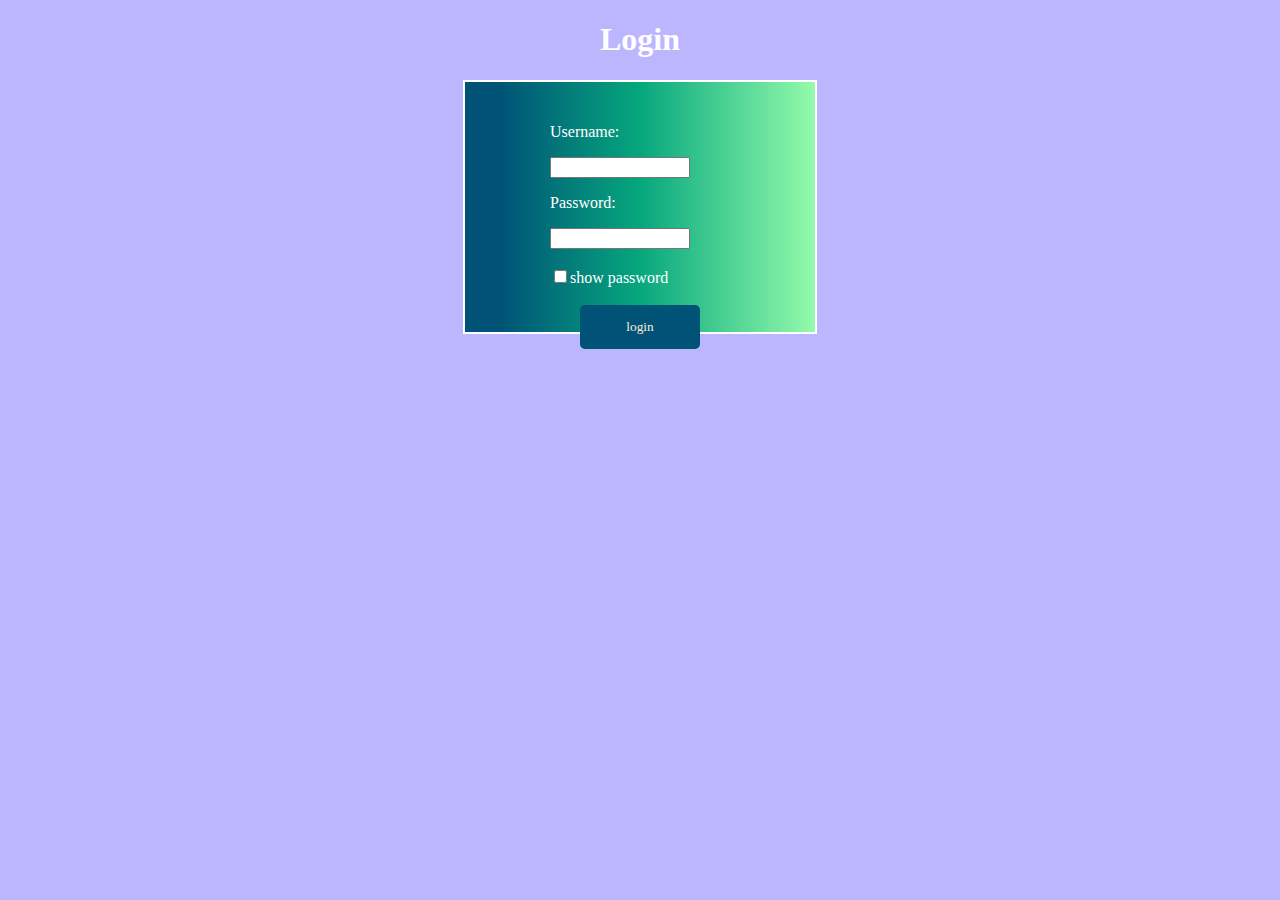
==== login.html @ e7373a5f "Aggiunte le prime pagine del sito" ====
<!DOCTYPE html>
<html lang="en">
<head>
    <meta charset="UTF-8">
    <meta http-equiv="X-UA-Compatible" content="IE=edge">
    <meta name="viewport" content="width=device-width, initial-scale=1.0">
    <link type="text/css" rel="stylesheet" href="style.css">
    <link rel="icon" type="image/x-icon" href="cartellafoto/emote.ico">
    <script src="script.js"></script>
    <title>Login | sito bellissimo</title>
</head>
<body>
    <h1 id="titolo_login">Login</h1>
    <div id="format">
        <form id="loginForm">
        <div class="label"><p>Username:</p></div> 
        <input class="caselle" type="text" id="username">
        <br>
        <p>Password:</p>
        <input class="caselle" type="password" id="password">
        <br> <br>
        <input type="checkbox" onclick="psw()"><label>show password</label>
    </form>
        <br>
        <button id="login" onclick="return controllo()">login</button>
    </div>
</body>
</html>
---- style.css ----
body{
    margin: 10px;
    background-color:rgb(188, 182, 255);
}
label{
    font-family: nunito;
    color: white;
}
p{
    margin-right: 40%;
        font-family: nunito;
    color: white;
}
span{
    margin-left: 2px;
    margin-right: 4px;
    font-family: nunito;
}
#titolo_login{
    font-family: nunito;
    text-align: center;
    color: white;
} 
#img{
    height: 100px;
    width: 210px;
    background-color: white;
    margin-right: 2px;
}   
#bar1{
    padding: 1%;
    background-color: white;
}
#bar2{
    padding: 0.5%;
    height: 20px;
    background-color:rgb(0, 83, 119);
}
img{
    height: 90px;
    width: 200px;
}
.class{
    float: left;
    margin: 0px;
}
#img:hover{
    border: 1px solid black;
}
#credits{
    background-color: white;
    height:100px;
    width: 210px;  
}
h1{
    font-family: nunito;
    color: white;
}
#format{
    text-align: center;
    border: 2px solid white;
    height: 200px;
    width: 300px;
    padding: 2%;
    margin: auto;
    background: linear-gradient(90deg, rgb(0, 83, 119)10%, rgb(6, 167, 125) 50%, rgb(148, 251, 171) 100%);
}
#formatRegister{
    text-align: center;
    border: 2px solid white;
    height: 290px;
    width: 300px;
    padding: 2%;
    margin: auto;
    background: linear-gradient(90deg, rgb(0, 83, 119)10%, rgb(6, 167, 125) 50%, rgb(148, 251, 171) 100%);
}
#login{
    border-radius: 5px;
    padding: 12px;
    width: 120px;
    border-color: transparent;
    font-family: nunito;
    background-color:rgb(0, 83, 119);
    color: antiquewhite;
}
.bottone{
    float: left;
    margin: 0.5px;
    border-color: transparent;
    color: white;
    background-color:rgb(0, 83, 119);
    border-radius: 5%;
    font-family: nunito;
}
#ico{
    float: left;
    width: 20px;
    height: 20px;
    border-width: 0; margin: 0; padding: 0;
}
#home{
    position: relative; padding: 0;
}
#ico2{
    float: left;
    width: 20px;
    height: 20px;
    border-width: 0; margin: 0; padding: 0;
    position: absolute; top: 0; left: 0;
    visibility: hidden;
}
.bottone:hover{
    color: black;
    background-color: rgb(148, 251, 171);
}
#login:hover {
    color: black;
    background-color: rgb(148, 251, 171);
}
.imgSite{
    margin-top: 20px;
    margin-left: 20px;
    height: 150px;
    width: 300px;
    align-self: baseline;
}
.imgSite:hover{
    height: 200px;
    width: 350px;
}
.contenitore{
    display: flex;
    flex-flow:row wrap;
    justify-content:space-evenly;
}
.caselle{
    width: 55%;
}
#loginForm{
    margin-left:20% ;
    text-align: justify;
}
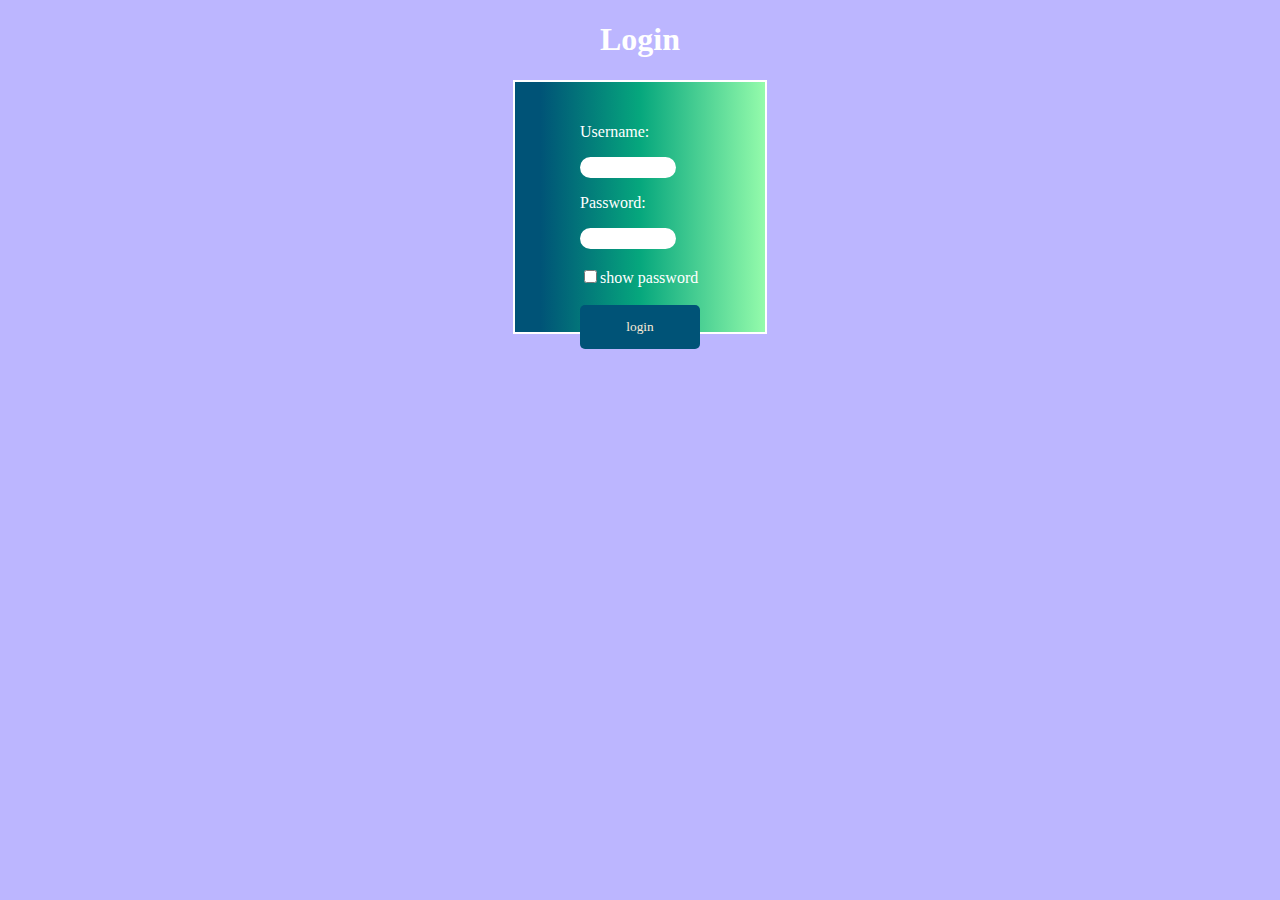
==== commit a4224dcc: "fixed the header and the header's button and other fixed the login and register page" ====
--- a/login.html
+++ b/login.html
@@ -19,7 +19,7 @@
         <p>Password:</p>
         <input class="caselle" type="password" id="password">
         <br> <br>
-        <input type="checkbox" onclick="psw()"><label>show password</label>
+        <input class="box" type="checkbox" onclick="psw()"><label>show password</label>
     </form>
         <br>
         <button id="login" onclick="return controllo()">login</button>
--- a/style.css
+++ b/style.css
@@ -12,10 +12,13 @@
     color: white;
 }
 span{
+    color: white;   
+    margin-top: 2px;
     margin-left: 2px;
     margin-right: 4px;
     font-family: nunito;
 }
+
 #titolo_login{
     font-family: nunito;
     text-align: center;
@@ -27,13 +30,13 @@
     background-color: white;
     margin-right: 2px;
 }   
-#bar1{
+#header1{
     padding: 1%;
     background-color: white;
 }
-#bar2{
+#header2{
     padding: 0.5%;
-    height: 20px;
+    height: 30px;
     background-color:rgb(0, 83, 119);
 }
 img{
@@ -42,15 +45,16 @@
 }
 .class{
     float: left;
-    margin: 0px;
+    margin-left: 10px;
+    margin-right: 5px ;
 }
 #img:hover{
     border: 1px solid black;
 }
 #credits{
     background-color: white;
-    height:100px;
-    width: 210px;  
+    height: auto;
+    width: auto; 
 }
 h1{
     font-family: nunito;
@@ -60,7 +64,7 @@
     text-align: center;
     border: 2px solid white;
     height: 200px;
-    width: 300px;
+    width: 200px;
     padding: 2%;
     margin: auto;
     background: linear-gradient(90deg, rgb(0, 83, 119)10%, rgb(6, 167, 125) 50%, rgb(148, 251, 171) 100%);
@@ -69,7 +73,7 @@
     text-align: center;
     border: 2px solid white;
     height: 290px;
-    width: 300px;
+    width: 200px;
     padding: 2%;
     margin: auto;
     background: linear-gradient(90deg, rgb(0, 83, 119)10%, rgb(6, 167, 125) 50%, rgb(148, 251, 171) 100%);
@@ -83,8 +87,37 @@
     background-color:rgb(0, 83, 119);
     color: antiquewhite;
 }
-.bottone{
+.bottone-gruppo button{
+    margin: 0.5px;
+    width: 100px;
+    height: 30px;
+    cursor: pointer;
+    border-radius: 16px;
+    border-color: transparent;
+    color: white;
+    background-color:rgb(0, 83, 119);
+    font-family: nunito;
+}
+.sinistra{
     float: left;
+}
+.destra{
+    float: right;
+}
+.bottone-gruppo:after {
+    content: "";
+    clear: both;
+    display: table;
+  }
+.bottone-gruppo button:not(:last-child){
+    border-right: none;
+}
+.bottone-gruppo button:hover{
+    color: black;
+    background-color: rgb(148, 251, 171);
+}
+.bottone2{
+    float: right;
     margin: 0.5px;
     border-color: transparent;
     color: white;
@@ -109,10 +142,7 @@
     position: absolute; top: 0; left: 0;
     visibility: hidden;
 }
-.bottone:hover{
-    color: black;
-    background-color: rgb(148, 251, 171);
-}
+
 #login:hover {
     color: black;
     background-color: rgb(148, 251, 171);
@@ -134,10 +164,19 @@
     justify-content:space-evenly;
 }
 .caselle{
+    margin: auto;
+    border-color: transparent;
+    border-radius: 12px;
     width: 55%;
 }
+.caselle:hover{
+    border-style:groove;
+    border-color: rgb(0, 83, 119);
+}
+
 #loginForm{
     margin-left:20% ;
     text-align: justify;
 }
 
+
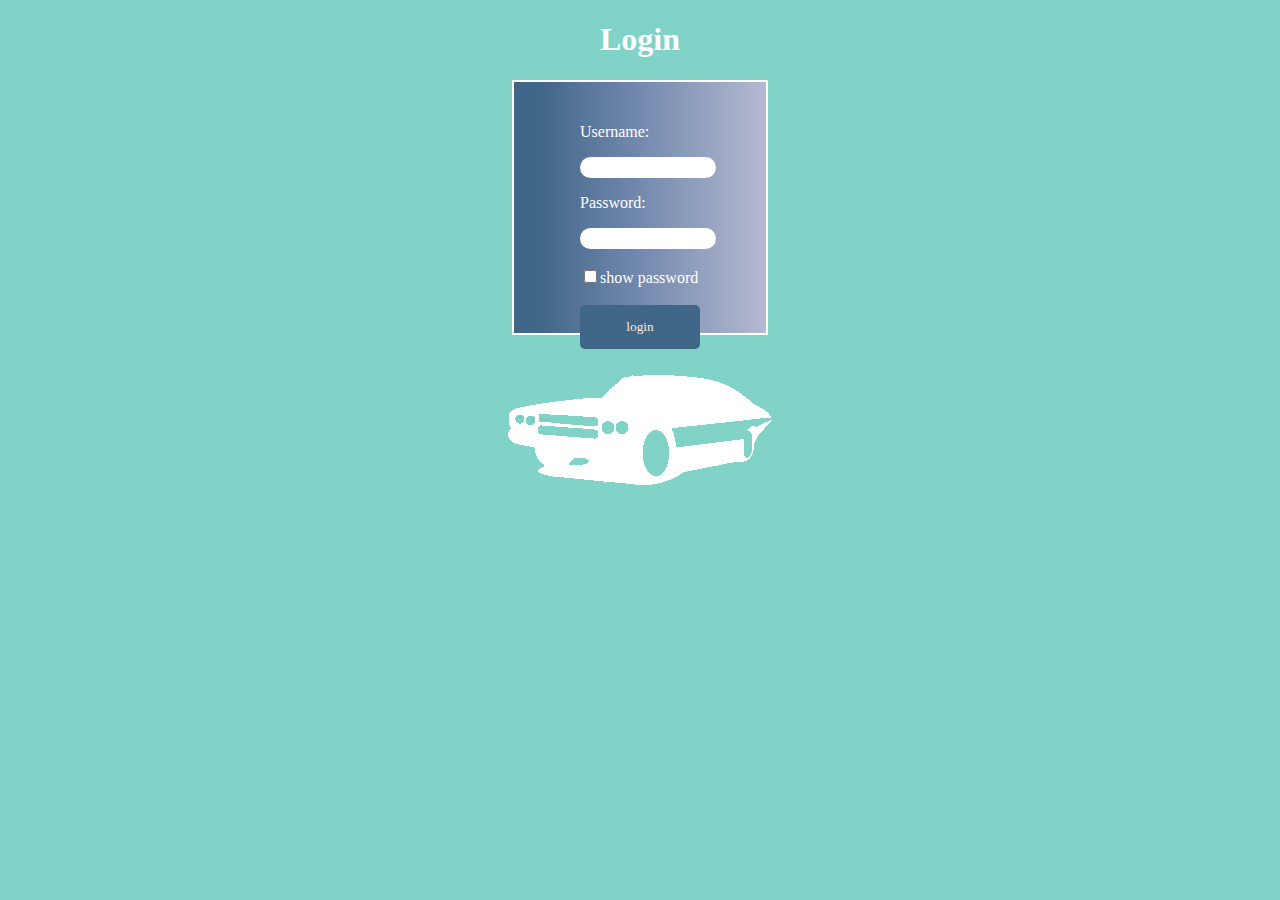
==== commit cd02f4f4: "Migliorati graficamente il login e il register user terminata la nav bar inserito un footer iniziato" ====
--- a/login.html
+++ b/login.html
@@ -11,6 +11,7 @@
 </head>
 <body>
     <h1 id="titolo_login">Login</h1>
+        
     <div id="format">
         <form id="loginForm">
         <div class="label"><p>Username:</p></div> 
@@ -24,5 +25,7 @@
         <br>
         <button id="login" onclick="return controllo()">login</button>
     </div>
+     
+    <center><img id="logo" src="cartellafoto/car-logo.png" alt=""></center>
 </body>
 </html>--- a/style.css
+++ b/style.css
@@ -1,6 +1,6 @@
 body{
-    margin: 10px;
-    background-color:rgb(188, 182, 255);
+    margin: 0px;
+    background-color:rgb(129, 210, 199);
 }
 label{
     font-family: nunito;
@@ -8,7 +8,7 @@
 }
 p{
     margin-right: 40%;
-        font-family: nunito;
+    font-family: nunito;
     color: white;
 }
 span{
@@ -32,16 +32,18 @@
 }   
 #header1{
     padding: 1%;
+    height: 30px;
     background-color: white;
 }
 #header2{
     padding: 0.5%;
     height: 30px;
-    background-color:rgb(0, 83, 119);
-}
-img{
-    height: 90px;
-    width: 200px;
+    background-color:rgb(65, 103, 136);
+}
+footer{
+    padding: 0.5%;
+    height: 50px;
+    background-color: rgb(65, 103, 136);
 }
 .class{
     float: left;
@@ -53,6 +55,7 @@
 }
 #credits{
     background-color: white;
+    
     height: auto;
     width: auto; 
 }
@@ -67,7 +70,7 @@
     width: 200px;
     padding: 2%;
     margin: auto;
-    background: linear-gradient(90deg, rgb(0, 83, 119)10%, rgb(6, 167, 125) 50%, rgb(148, 251, 171) 100%);
+    background: linear-gradient(90deg, rgb(65, 103, 136)10%, rgb(115, 137, 174) 50%, rgb(181, 186, 208) 100%);
 }
 #formatRegister{
     text-align: center;
@@ -76,7 +79,7 @@
     width: 200px;
     padding: 2%;
     margin: auto;
-    background: linear-gradient(90deg, rgb(0, 83, 119)10%, rgb(6, 167, 125) 50%, rgb(148, 251, 171) 100%);
+    background: linear-gradient(90deg, rgb(65, 103, 136)10%, rgb(115, 137, 174) 50%, rgb(181, 186, 208) 100%);
 }
 #login{
     border-radius: 5px;
@@ -84,7 +87,7 @@
     width: 120px;
     border-color: transparent;
     font-family: nunito;
-    background-color:rgb(0, 83, 119);
+    background-color:rgb(65, 103, 136);
     color: antiquewhite;
 }
 .bottone-gruppo button{
@@ -95,7 +98,7 @@
     border-radius: 16px;
     border-color: transparent;
     color: white;
-    background-color:rgb(0, 83, 119);
+    background-color:rgb(65, 103, 136);
     font-family: nunito;
 }
 .sinistra{
@@ -108,13 +111,18 @@
     content: "";
     clear: both;
     display: table;
-  }
+}
+#jumpscare{
+    visibility: hidden;
+    position: fixed;
+    
+}
 .bottone-gruppo button:not(:last-child){
     border-right: none;
 }
 .bottone-gruppo button:hover{
     color: black;
-    background-color: rgb(148, 251, 171);
+    background-color: rgb(129, 210, 199);
 }
 .bottone2{
     float: right;
@@ -125,14 +133,14 @@
     border-radius: 5%;
     font-family: nunito;
 }
-#ico{
-    float: left;
-    width: 20px;
-    height: 20px;
-    border-width: 0; margin: 0; padding: 0;
+#logo{
+    margin-top: 20px;
+    margin-left: auto;
+    margin-right: auto;
 }
 #home{
-    position: relative; padding: 0;
+    position: relative;
+     padding: 0;
 }
 #ico2{
     float: left;
@@ -145,7 +153,7 @@
 
 #login:hover {
     color: black;
-    background-color: rgb(148, 251, 171);
+    background-color: rgb(129, 210, 199);
 }
 .imgSite{
     margin-top: 20px;
@@ -167,7 +175,7 @@
     margin: auto;
     border-color: transparent;
     border-radius: 12px;
-    width: 55%;
+    width: 80%;
 }
 .caselle:hover{
     border-style:groove;
@@ -178,5 +186,56 @@
     margin-left:20% ;
     text-align: justify;
 }
-
-
+.foto-piedi{
+    margin: auto;
+    width: 100px;
+    height: 50px;
+}
+.sidenav {
+    height: 100%; /* 100% Full-height */
+    width: 0; /* 0 width - change this with JavaScript */
+    position: fixed; /* Stay in place */
+    z-index: 1; /* Stay on top */
+    top: 0;
+    left: 0;
+    background-color: #111; /* Black*/
+    overflow-x: hidden; /* Disable horizontal scroll */
+    padding-top: 60px; /* Place content 60px from the top */
+    transition: 0.5s; /* 0.5 second transition effect to slide in the sidenav */
+  }
+  
+  /* The navigation menu links */
+  .sidenav a {
+    padding: 8px 8px 8px 32px;
+    text-decoration: none;
+    font-size: 25px;
+    color: #818181;
+    display: block;
+    transition: 0.3s;
+  }
+  
+  /* When you mouse over the navigation links, change their color */
+  .sidenav a:hover {
+    color: #f1f1f1;
+  }
+  
+  /* Position and style the close button (top right corner) */
+  .sidenav .closebtn {
+    position: absolute;
+    top: 0;
+    right: 25px;
+    font-size: 36px;
+    margin-left: 50px;
+  }
+  
+  /* Style page content - use this if you want to push the page content to the right when you open the side navigation */
+  #main {
+    transition: margin-left .5s;
+    padding: 20px;
+  }
+  
+  /* On smaller screens, where height is less than 450px, change the style of the sidenav (less padding and a smaller font size) */
+  @media screen and (max-height: 450px) {
+    .sidenav {padding-top: 15px;}
+    .sidenav a {font-size: 18px;}
+  }